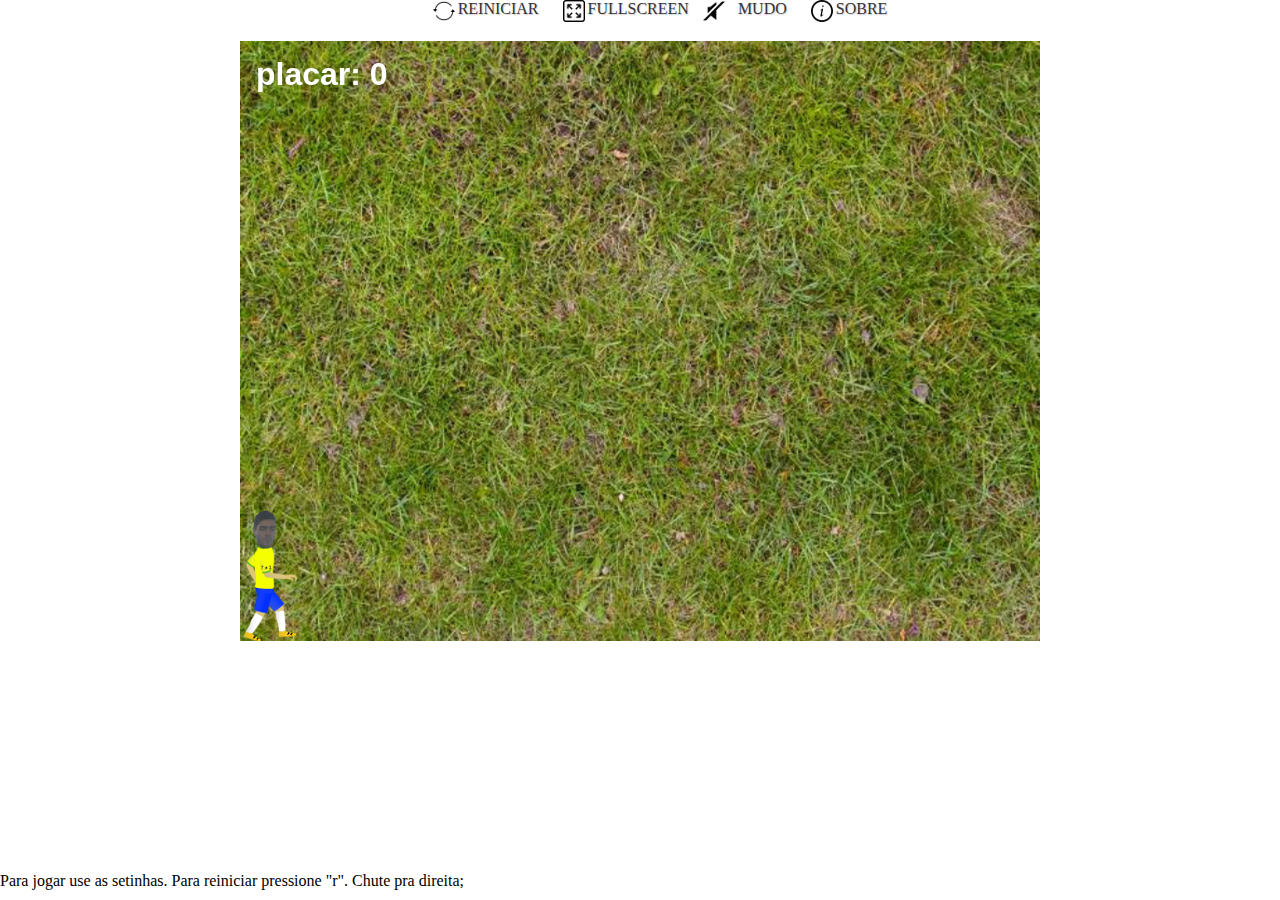
==== jogos/JaoChutaFruta/index.html @ 124bc34a "novo jogo" ====
<!doctype html> 
<html lang="en"> 
<head>
<meta charset="UTF-8" />
<meta name="apple-mobile-web-app-capable" content="yes" />
<meta name="apple-mobile-web-app-status-bar-style" content="black-translucent" />
    <title>Jão Chuta Fruta</title>
    <script type="text/javascript" src="js/phaser.min.js"></script>
    <link rel="stylesheet" type="text/css" href="jogo.css" />
    <script type="text/javascript" src="js/jquery-latest.min.js"></script>
    <link rel="stylesheet" type="text/css" href="jquery.fancybox.css" />
    <script type="text/javascript" src="js/jquery.fancybox.pack.js"></script>
</head>
<body>
<div style="width: 100%; height: 100%;">
<center>
<nav id="main-menu">
    <ul class="nav-bar">
        <li class="nav-button-reiniciar"><a href="javascript:reiniciar();">Reiniciar</a></li>
        <li class="nav-button-full" onclick="fullscreen();"><a href="#" >FullScreen</a></li>
        <li class="mudo" id="mudo" onclick="toggleMudo();"><a href="#" >Mudo</a></li>
        <li class="nav-button-info"><a class="various" href="#creditos" onclick="creditos();">Sobre</a></li>
    </ul>
</nav>
<div id="jogo"></div>
</center>

<div id="frase_fim" style="margin-bottom: 10px; position: absolute; bottom: 0;">Para jogar use as setinhas. Para reiniciar pressione "r". Chute pra direita;</div>
</div>
<script type="text/javascript" src="js/jogo.js"></script>
<script type="text/javascript" src="js/index.min.js"></script>
<div id="creditos" style="display: none;">
    <h3>O Jogo</h3>
    <p>Jão Chuta Fruta</p>
    <p>Chute a fruta na cara das pessoas! Não deixe elas te pegarem ou contarão tudo pros seus pais!!<br/>Se uma delas entrar na sua escola, você morrerá!<br/>
        Movimente-se pra cima e pra baixo e chute a fruta pressionando para a direita.<br/><br/>Coma peixe.</p>
    <h3>Autor</h3>
    Hugo Eustáquio<br/><a href="http://twitter.com/hugoeustaquio">@hugoeustaquio</a><br/><br/>
    <h3>Personagens <a target="_blank" href="http://www.decrepitos.com/">Decrépitos</a></h3>
    João Carvalho (O Chutador de Frutas)<br/><a target="_blank" href="http://twitter.com/assimdisseojoao">@assimdisseojoao</a><br/><br/>
    Rafael Mordente<br/><a target="_blank" href="http://twitter.com/rafaelmordente">@rafaelmordente</a><br/><br/>
    Daniel Bayer<br/><a target="_blank" href="http://twitter.com/danoneel">@danoneel</a><br/><br/>
    <h3>Créditos</h3>
    Gramado e asfalto:
    <a target="_blank" href="http://freestocktextures.com">Free Stock Textures</a><br/>
    Sons:
    <a target="_blank" href="http://www.flashkit.com/soundfx/Electronic/Arcade/">FlashKit</a><br/>
    Soldados e Frutas:
    <a target="_blank" href="http://cliparts.co">cliparts.co</a><br/>
    Ícones:
    <a href="http://www.freepik.com" target="_blank">Freepik</a> por <a href="http://www.flaticon.com/" target="_blank">FlatIcon</a><br/>
    Jogador de futebol:
    <a target="_blank" href="https://www.surgemedia.ie/life-after-flash-neymar-in-action-with-css-only/">SurgeMedia</a><br/>
    Framework e engine:
    <a target="_blank" href="http://phaser.io/">Phaser</a><br/>
</div>
</body>
<script type="text/javascript">
  (function(i,s,o,g,r,a,m){i['GoogleAnalyticsObject']=r;i[r]=i[r]||function(){
  (i[r].q=i[r].q||[]).push(arguments)},i[r].l=1*new Date();a=s.createElement(o),
  m=s.getElementsByTagName(o)[0];a.async=1;a.src=g;m.parentNode.insertBefore(a,m)
  })(window,document,'script','//www.google-analytics.com/analytics.js','ga');

  ga('create', 'UA-64687332-1', 'auto');
  ga('send', 'pageview');

</script>
</html>
---- jogos/JaoChutaFruta/jogo.css ----
html, body {
  width:  100%;
  height: 100%;
  margin: 0px;
  overflow-x: hidden;
}

#jogo {
    z-index: 0;
}

#canvas {
    position: relative;
    bottom: 0;
    left: 0;
    right: 0;
    margin:auto;
}
canvas {
   display: inline;
}


#main-menu .nav-bar { list-style:none; margin-top: 0px; z-index: 2;}
#main-menu .nav-bar li { display:inline; padding:0 10px; display:inline-block;}

#main-menu .nav-bar li a {
    text-decoration: none;
    padding-left: 25px;
    text-transform: uppercase;
    color: #333;
    text-shadow: 1px 1px 1px #ccc;
}

.nav-bar .nav-button-reiniciar a { background:url("img/refresh.png") no-repeat 0px 0px transparent; display: inline-block; height: 25px;}
.nav-bar .nav-button-full a { background:url("img/full.png") no-repeat 0px 0px transparent; display: inline-block; height: 25px;}
.nav-bar .nav-button-info a { background:url("img/info.png") no-repeat 0px 0px transparent; display: inline-block; height: 25px;}
.nav-bar .nav-button-ranking a { background:url("img/ranking.png") no-repeat 0px 0px transparent; display: inline-block; height: 25px;}
.mudo { background:url("img/mudo.png") no-repeat 0px 0px transparent; display: inline-block; height: 25px;}
.som { background:url("img/som.png") no-repeat 0px 0px transparent; display: inline-block; height: 25px;}

#creditos {
    text-align: center;
}
#creditos p{
    text-align: left;
}
div:-webkit-full-screen {
  width: 100% !important;
}
canvas:-webkit-full-screen {
  width: 100% !important;
  height: 100% !important;
}
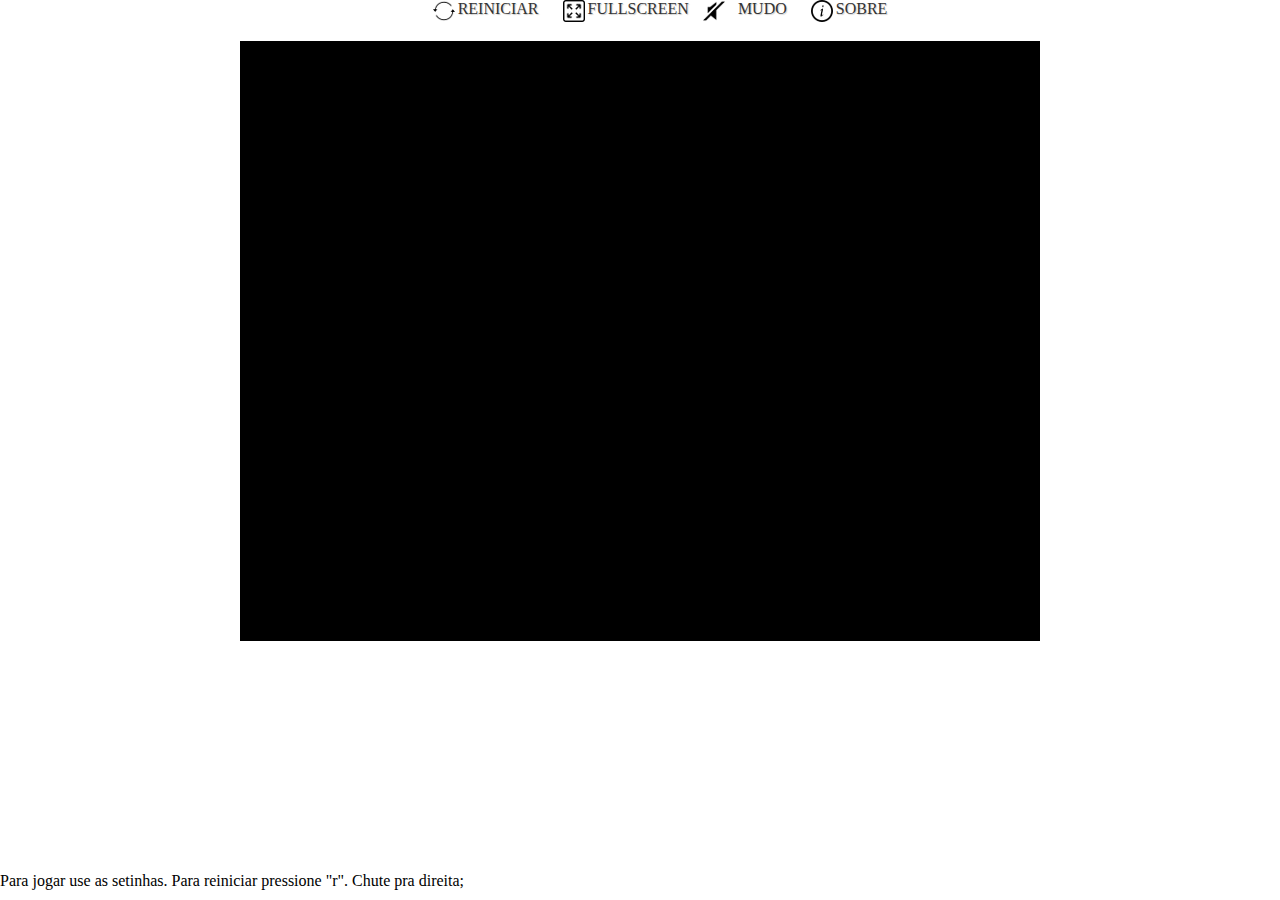
==== commit 1cf2bb7c: "minimizou" ====
--- a/jogos/JaoChutaFruta/index.html
+++ b/jogos/JaoChutaFruta/index.html
@@ -27,7 +27,7 @@
 
 <div id="frase_fim" style="margin-bottom: 10px; position: absolute; bottom: 0;">Para jogar use as setinhas. Para reiniciar pressione "r". Chute pra direita;</div>
 </div>
-<script type="text/javascript" src="js/jogo.js"></script>
+<script type="text/javascript" src="js/jogo.min.js"></script>
 <script type="text/javascript" src="js/index.min.js"></script>
 <div id="creditos" style="display: none;">
     <h3>O Jogo</h3>
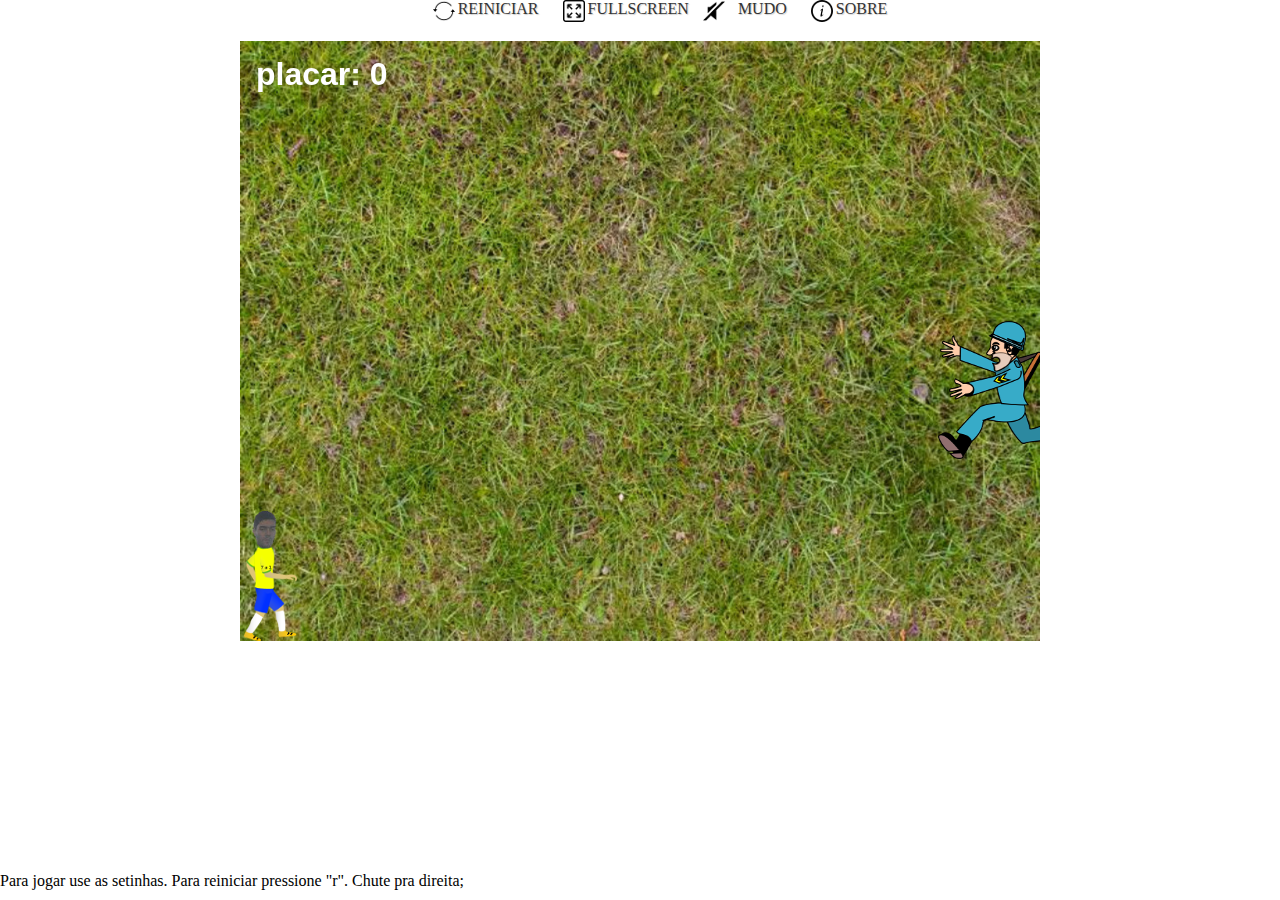
==== commit 9b87fda7: "teste" ====
--- a/jogos/JaoChutaFruta/index.html
+++ b/jogos/JaoChutaFruta/index.html
@@ -55,13 +55,13 @@
     <a target="_blank" href="http://phaser.io/">Phaser</a><br/>
 </div>
 </body>
-<script type="text/javascript">
+<script>
   (function(i,s,o,g,r,a,m){i['GoogleAnalyticsObject']=r;i[r]=i[r]||function(){
   (i[r].q=i[r].q||[]).push(arguments)},i[r].l=1*new Date();a=s.createElement(o),
   m=s.getElementsByTagName(o)[0];a.async=1;a.src=g;m.parentNode.insertBefore(a,m)
   })(window,document,'script','//www.google-analytics.com/analytics.js','ga');
 
-  ga('create', 'UA-64687332-1', 'auto');
+  ga('create', 'UA-65272789-1', 'auto');
   ga('send', 'pageview');
 
 </script>
